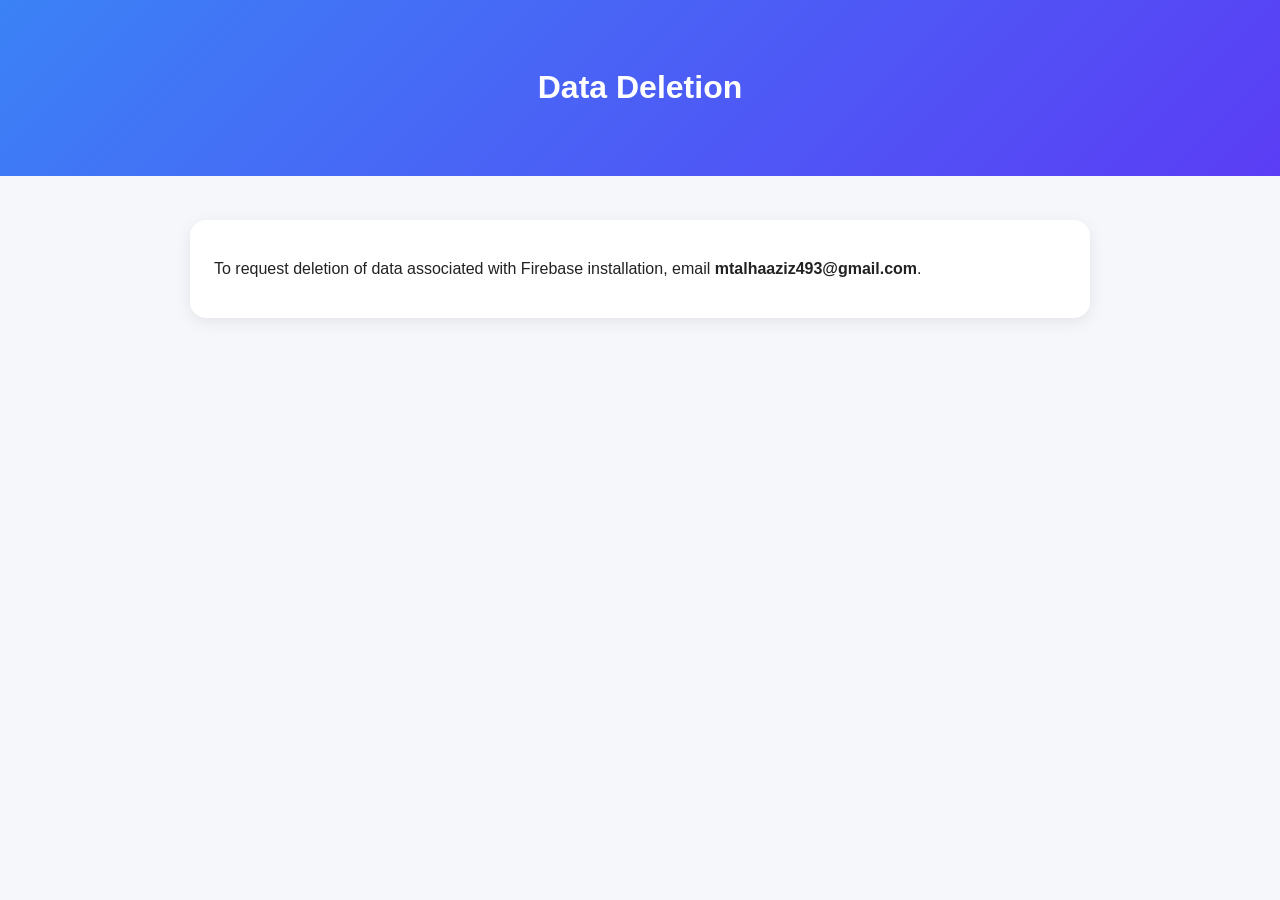
==== data-deletionapp_updater.html @ bdac082e "Add files via upload" ====
<html><head><link rel='stylesheet' href='css/style.css'></head><body><header><h1>Data Deletion</h1></header><div class='container'><div class='card'><p>To request deletion of data associated with Firebase installation, email <b>mtalhaaziz493@gmail.com</b>.</p></div></div></body></html>
---- css/style.css ----
body{font-family:Arial,sans-serif;background:#f5f7fb;color:#222;margin:0}
header{background:linear-gradient(135deg,#3b82f6,#5b3df5);color:#fff;padding:48px 24px;text-align:center}
.container{max-width:900px;margin:auto;padding:24px}
.card{background:#fff;border-radius:16px;padding:24px;box-shadow:0 4px 16px rgba(0,0,0,.08);margin:20px 0}
a.btn{display:inline-block;background:#5b3df5;color:#fff;padding:10px 18px;border-radius:999px;text-decoration:none}
footer{text-align:center;padding:30px;color:#666}
table{width:100%;border-collapse:collapse}td,th{border:1px solid #ddd;padding:8px}
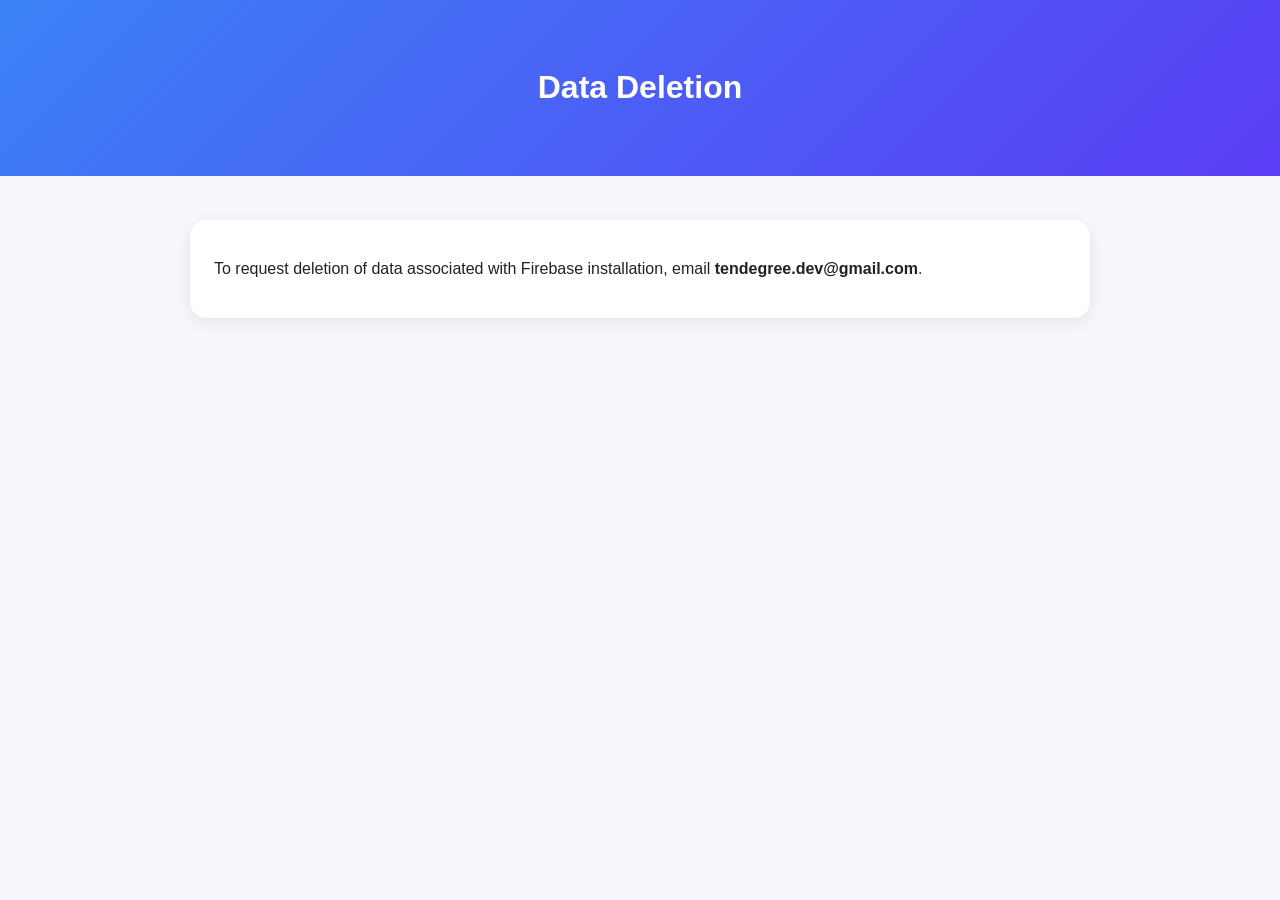
==== commit 1edc32aa: "Update data-deletionapp_updater.html" ====
--- a/data-deletionapp_updater.html
+++ b/data-deletionapp_updater.html
@@ -1 +1 @@
-<html><head><link rel='stylesheet' href='css/style.css'></head><body><header><h1>Data Deletion</h1></header><div class='container'><div class='card'><p>To request deletion of data associated with Firebase installation, email <b>mtalhaaziz493@gmail.com</b>.</p></div></div></body></html>+<html><head><link rel='stylesheet' href='css/style.css'></head><body><header><h1>Data Deletion</h1></header><div class='container'><div class='card'><p>To request deletion of data associated with Firebase installation, email <b>tendegree.dev@gmail.com</b>.</p></div></div></body></html>
